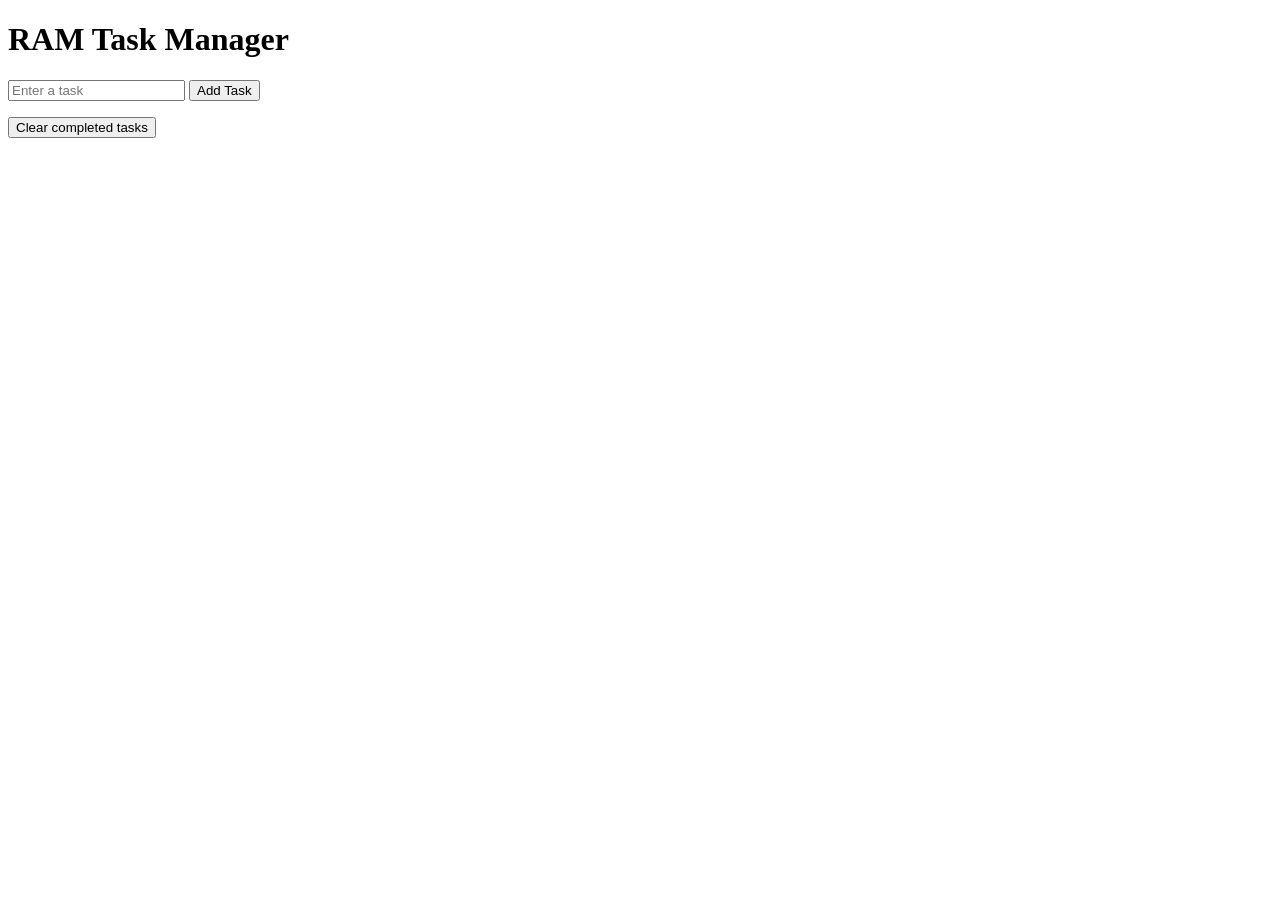
==== index.html @ 5e626fc9 "Rename src/index.html to index.html move index.html to project root for GitHub Pages" ====
<!DOCTYPE html>
<html>
<head>
  <title>RAM Task Manager</title>
</head>

<body>

<h1>RAM Task Manager</h1>

<input type="text" id="taskInput" placeholder="Enter a task">
<button onclick="addTask()">Add Task</button>

<ul id="taskList"></ul>
<button onclick="clearCompleted()">Clear completed tasks</button>

<script src="app.js"></script>

</body>
</html>
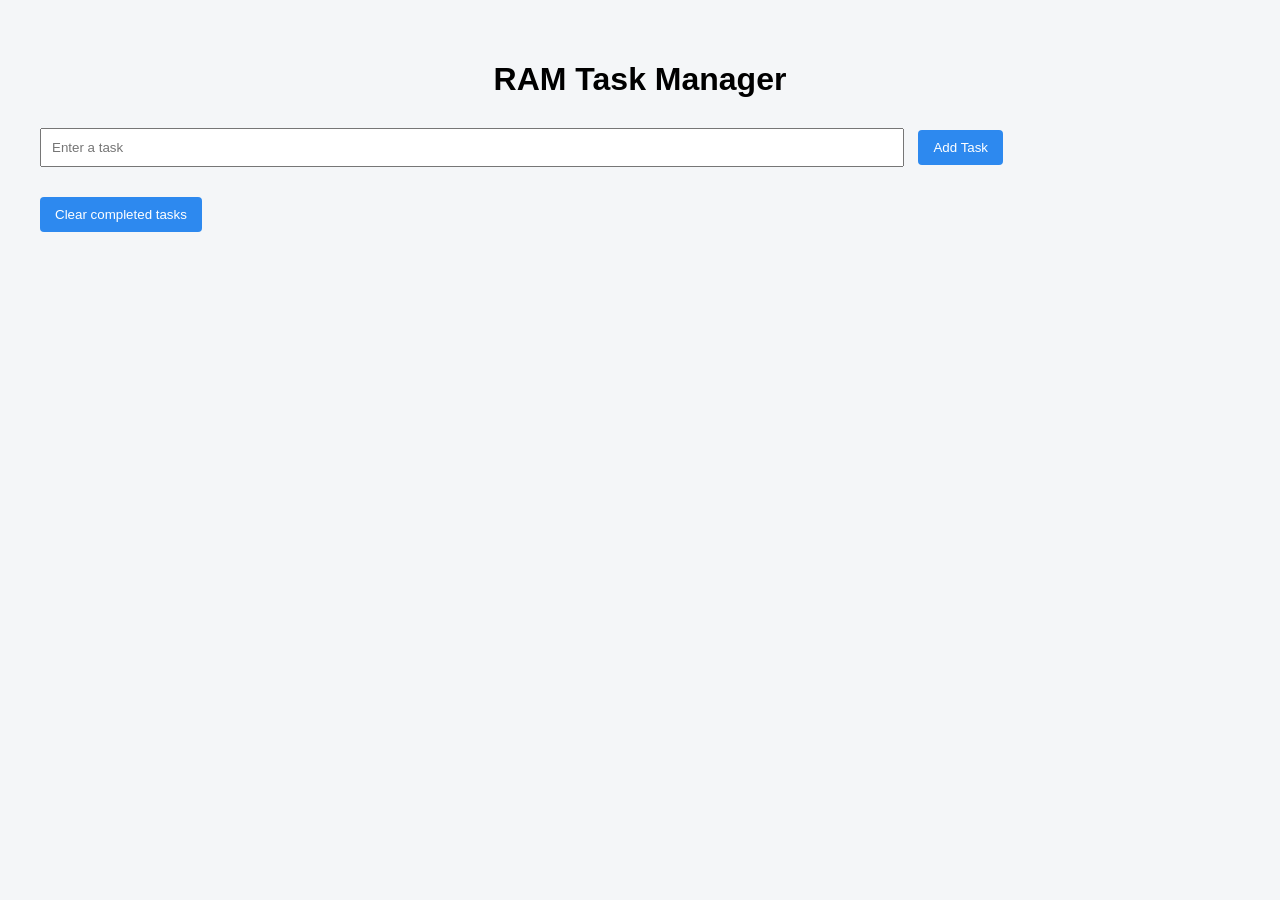
==== commit 2c37b568: "Update index.html fix asset paths after moving index.html to root" ====
--- a/index.html
+++ b/index.html
@@ -1,7 +1,9 @@
 <!DOCTYPE html>
 <html>
+
 <head>
   <title>RAM Task Manager</title>
+  <link rel="stylesheet" href="src/style.css">
 </head>
 
 <body>
@@ -12,9 +14,11 @@
 <button onclick="addTask()">Add Task</button>
 
 <ul id="taskList"></ul>
+
 <button onclick="clearCompleted()">Clear completed tasks</button>
 
-<script src="app.js"></script>
+<script src="src/app.js"></script>
 
 </body>
+
 </html>
--- a/src/style.css
+++ b/src/style.css
@@ -0,0 +1,63 @@
+body {
+  font-family: Arial, sans-serif;
+  background-color: #f4f6f8;
+  margin: 0;
+  padding: 40px;
+}
+
+h1 {
+  text-align: center;
+}
+
+.container {
+  max-width: 500px;
+  margin: auto;
+  background: white;
+  padding: 20px;
+  border-radius: 8px;
+  box-shadow: 0 4px 10px rgba(0,0,0,0.1);
+}
+
+input {
+  width: 70%;
+  padding: 10px;
+  margin-right: 10px;
+}
+
+button {
+  padding: 10px 15px;
+  cursor: pointer;
+  border: none;
+  background-color: #2d89ef;
+  color: white;
+  border-radius: 4px;
+  margin-top: 10px;
+}
+
+button:hover {
+  background-color: #1b5fa7;
+}
+
+ul {
+  list-style: none;
+  padding: 0;
+  margin-top: 20px;
+}
+
+li {
+  padding: 10px;
+  background: #f1f1f1;
+  margin-bottom: 8px;
+  border-radius: 4px;
+  display: flex;
+  justify-content: space-between;
+}
+
+.completed {
+  text-decoration: line-through;
+  opacity: 0.6;
+}
+
+span {
+  cursor: pointer;
+}
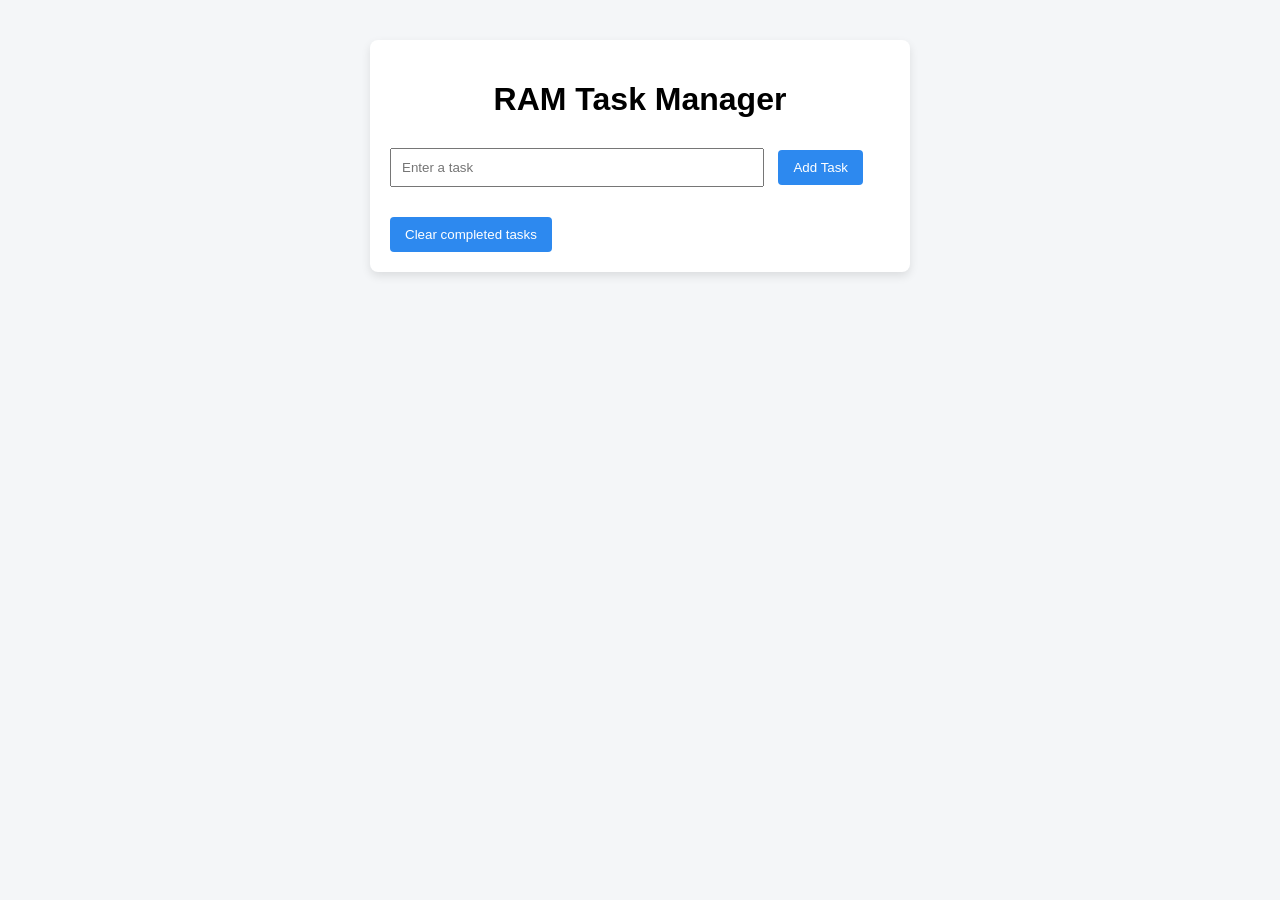
==== commit d38937c1: "Update index.html add index.html with proper structure for GitHub Pages" ====
--- a/index.html
+++ b/index.html
@@ -1,24 +1,29 @@
 <!DOCTYPE html>
-<html>
+<html lang="en">
 
 <head>
+  <meta charset="UTF-8">
+  <meta name="viewport" content="width=device-width, initial-scale=1.0">
   <title>RAM Task Manager</title>
   <link rel="stylesheet" href="src/style.css">
 </head>
 
 <body>
 
-<h1>RAM Task Manager</h1>
+  <div class="container">
 
-<input type="text" id="taskInput" placeholder="Enter a task">
-<button onclick="addTask()">Add Task</button>
+    <h1>RAM Task Manager</h1>
 
-<ul id="taskList"></ul>
+    <input type="text" id="taskInput" placeholder="Enter a task">
+    <button onclick="addTask()">Add Task</button>
 
-<button onclick="clearCompleted()">Clear completed tasks</button>
+    <ul id="taskList"></ul>
 
-<script src="src/app.js"></script>
+    <button onclick="clearCompleted()">Clear completed tasks</button>
 
+  </div>
+
+  <script src="src/app.js"></script>
 </body>
 
 </html>
